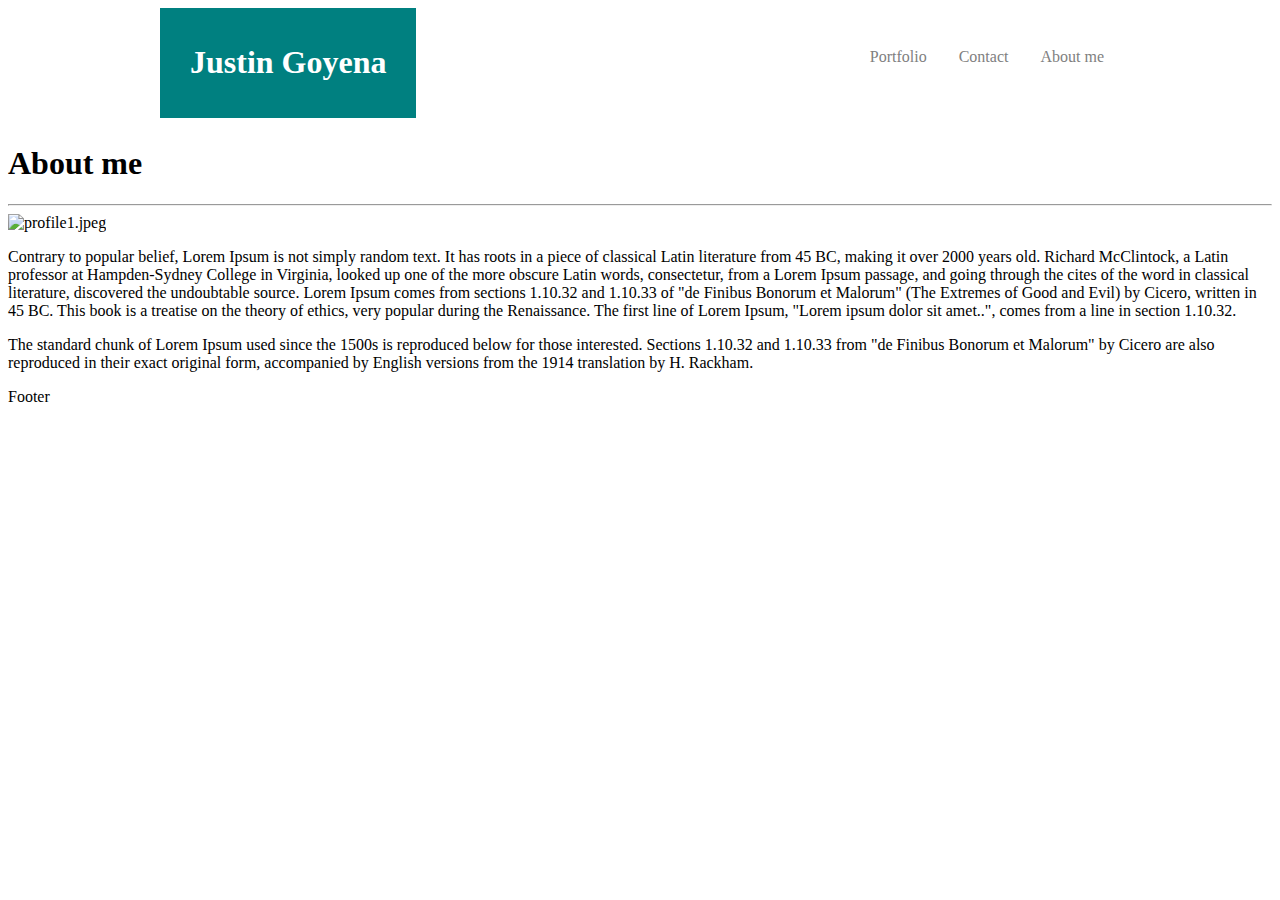
==== index.html @ e61ed30b "Added profile photo and navigation bar" ====
<!DOCTYPE html>
<html lang="en">

<head>
    <link rel="stylesheet" href="assets/css/style.css">
</head>

<body>
    <header>
        <nav>
            <ul class="name">
                <h1>Justin Goyena</h1>
            </ul>
            <ul class="nav">
                <ol></ol>
                <li><a href="index.html">About me</a></li>
                <li><a href="contact.html">Contact</a></li>
                <li><a href="portfolio.html">Portfolio</a></li>
            </ul>
        </nav>
    </header>
<br>

<h1>About me</h1>

<hr>


<img src="/assets/images/profile1.jpeg" alt=profile1.jpeg>

<p>Contrary to popular belief, Lorem Ipsum is not simply random text. It has roots in a piece of classical Latin literature from 45 BC, making it over 2000 years old. Richard McClintock, a Latin professor at Hampden-Sydney College in Virginia, looked up one of the more obscure Latin words, consectetur, from a Lorem Ipsum passage, and going through the cites of the word in classical literature, discovered the undoubtable source. Lorem Ipsum comes from sections 1.10.32 and 1.10.33 of "de Finibus Bonorum et Malorum" (The Extremes of Good and Evil) by Cicero, written in 45 BC. This book is a treatise on the theory of ethics, very popular during the Renaissance. The first line of Lorem Ipsum, "Lorem ipsum dolor sit amet..", comes from a line in section 1.10.32.</p>

<p>The standard chunk of Lorem Ipsum used since the 1500s is reproduced below for those interested. Sections 1.10.32 and 1.10.33 from "de Finibus Bonorum et Malorum" by Cicero are also reproduced in their exact original form, accompanied by English versions from the 1914 translation by H. Rackham.</p>

</body>

<div class="footer">
        <p>Footer</p>
      </div>
      
</html>
---- assets/css/style.css ----
/* Navigation Bar */
/* ul {
    list-style-type: none;
    margin: 0;
    padding: 0;
  } */

/* Header Navigation */

/* header {
  position:fixed;
  top: 0;
  left: 0;
  width: 100%;
} */

ul {
  list-style-type: none;
  margin: 0;
  padding: 0;
  overflow: hidden;
  background-color: white;
}

li {
  float: right;
}

li a {
  display: block;
  color: grey;
  text-align: center;
  padding: 40px 16px;
  text-decoration: none;
}

li a:hover:not(.active) {
  background-color: #111;
}

.active {
  background-color: #4CAF50;
}

.name {
  float: left;
  color: white;
  padding: 15px 30px;
  background-color: teal;
}

nav {
  width: 960px;
  margin: auto;
}
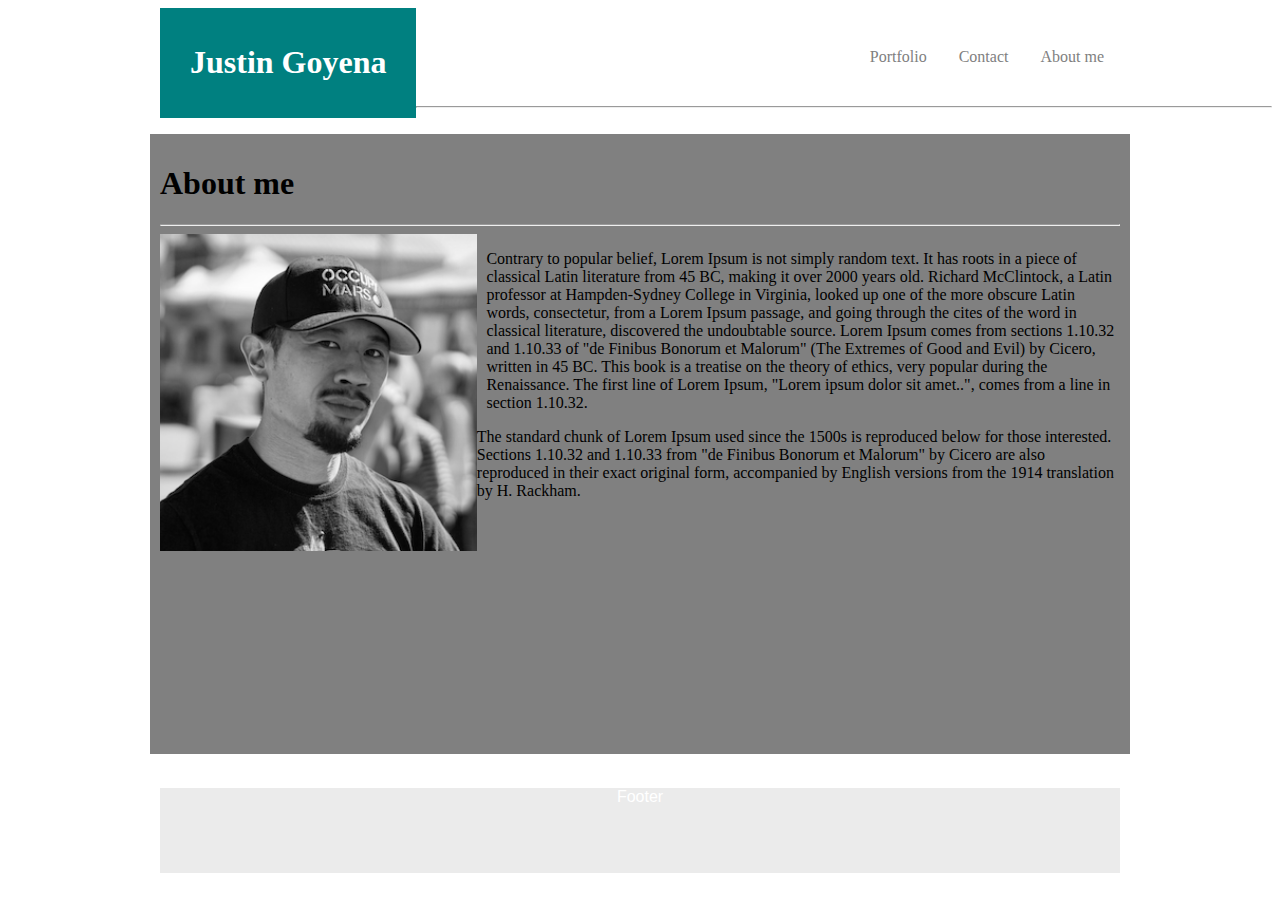
==== commit 28dbbcdb: "Fixed CSS content area, added profile picture, added grey background in container" ====
--- a/index.html
+++ b/index.html
@@ -18,24 +18,27 @@
                 <li><a href="portfolio.html">Portfolio</a></li>
             </ul>
         </nav>
+        <hr>
     </header>
 <br>
 
+<div class="container">
+
 <h1>About me</h1>
-
 <hr>
 
+<img src="assets/images/profile1.png" alt="profile1">
 
-<img src="/assets/images/profile1.jpeg" alt=profile1.jpeg>
-
-<p>Contrary to popular belief, Lorem Ipsum is not simply random text. It has roots in a piece of classical Latin literature from 45 BC, making it over 2000 years old. Richard McClintock, a Latin professor at Hampden-Sydney College in Virginia, looked up one of the more obscure Latin words, consectetur, from a Lorem Ipsum passage, and going through the cites of the word in classical literature, discovered the undoubtable source. Lorem Ipsum comes from sections 1.10.32 and 1.10.33 of "de Finibus Bonorum et Malorum" (The Extremes of Good and Evil) by Cicero, written in 45 BC. This book is a treatise on the theory of ethics, very popular during the Renaissance. The first line of Lorem Ipsum, "Lorem ipsum dolor sit amet..", comes from a line in section 1.10.32.</p>
+<p id="bio">Contrary to popular belief, Lorem Ipsum is not simply random text. It has roots in a piece of classical Latin literature from 45 BC, making it over 2000 years old. Richard McClintock, a Latin professor at Hampden-Sydney College in Virginia, looked up one of the more obscure Latin words, consectetur, from a Lorem Ipsum passage, and going through the cites of the word in classical literature, discovered the undoubtable source. Lorem Ipsum comes from sections 1.10.32 and 1.10.33 of "de Finibus Bonorum et Malorum" (The Extremes of Good and Evil) by Cicero, written in 45 BC. This book is a treatise on the theory of ethics, very popular during the Renaissance. The first line of Lorem Ipsum, "Lorem ipsum dolor sit amet..", comes from a line in section 1.10.32.</p>
 
 <p>The standard chunk of Lorem Ipsum used since the 1500s is reproduced below for those interested. Sections 1.10.32 and 1.10.33 from "de Finibus Bonorum et Malorum" by Cicero are also reproduced in their exact original form, accompanied by English versions from the 1914 translation by H. Rackham.</p>
 
+</div>
+
 </body>
-
+<br>
 <div class="footer">
         <p>Footer</p>
-      </div>
+</div>
       
 </html>--- a/assets/css/style.css
+++ b/assets/css/style.css
@@ -20,6 +20,10 @@
   padding: 0;
   overflow: hidden;
   background-color: white;
+}
+
+ul.nav {
+  margin-bottom: -8px;
 }
 
 li {
@@ -49,7 +53,39 @@
   background-color: teal;
 }
 
-nav {
+nav, .container {
   width: 960px;
   margin: auto;
+}
+
+.container {
+  height: 600px;
+  background-color: grey;
+  padding: 10px;
+}
+
+img {
+  float: left;
+  width: 33%;
+}
+
+#bio {
+  float: right;
+  width: 66%;
+}
+
+.footer {
+  font-family: Arial, Helvetica, sans-serif;
+  left: 0;
+  bottom: 0;
+  width: 960px;
+  background-color: #ebebeb;
+  color: white;
+  text-align: center;
+  margin: auto;
+  height: 85px;
+}
+
+.footer h1 {
+  padding-top: 25px
 }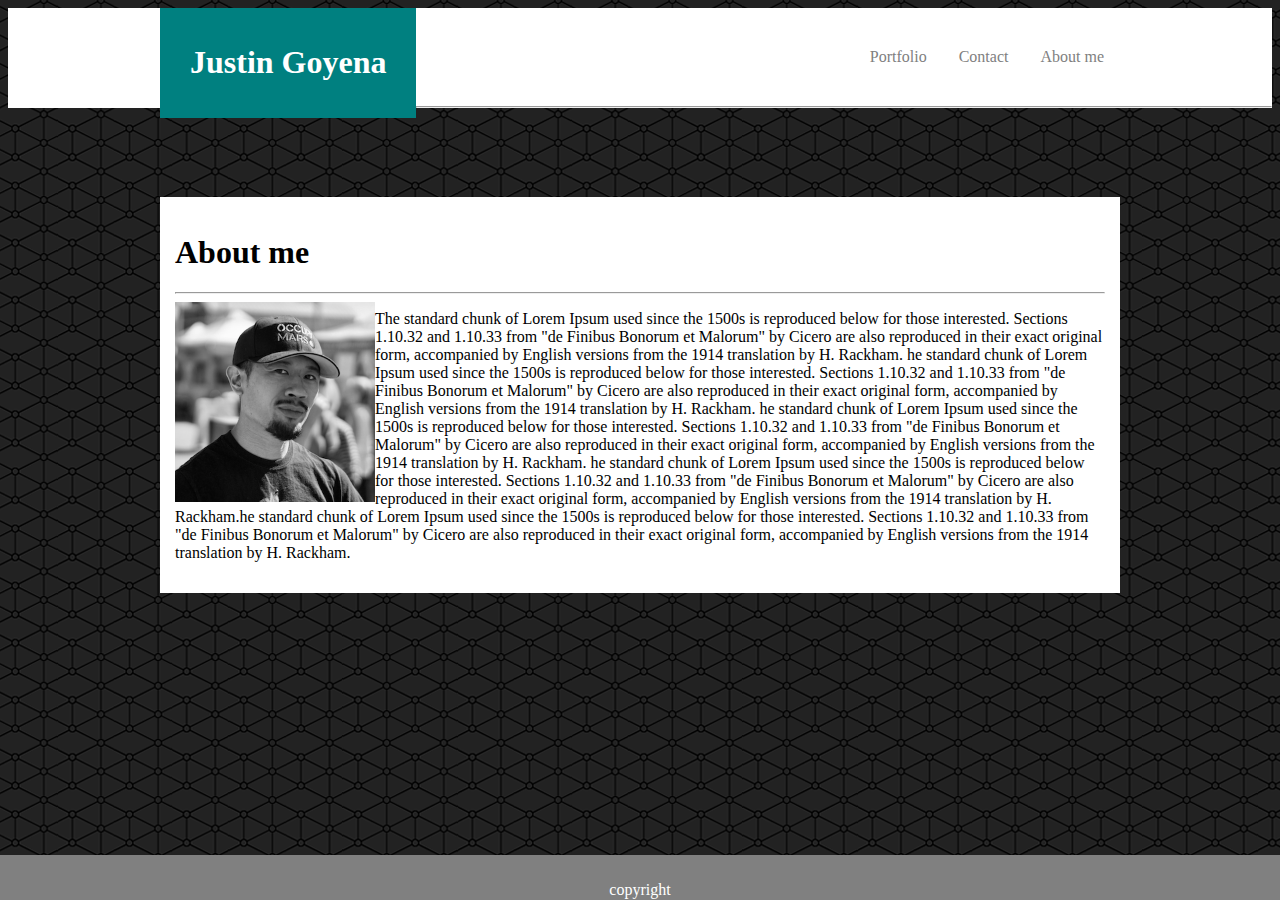
==== commit 82339677: "Added background, completed contact page, modified main section" ====
--- a/index.html
+++ b/index.html
@@ -5,7 +5,7 @@
     <link rel="stylesheet" href="assets/css/style.css">
 </head>
 
-<body>
+<body background="assets/images/connectwork.png">
     <header>
         <nav>
             <ul class="name">
@@ -22,23 +22,23 @@
     </header>
 <br>
 
-<div class="container">
+<div class="main">
 
 <h1>About me</h1>
 <hr>
 
-<img src="assets/images/profile1.png" alt="profile1">
+<img src="assets/images/profile1.png" alt="profile1" style="width:200px;height:200px;">
 
-<p id="bio">Contrary to popular belief, Lorem Ipsum is not simply random text. It has roots in a piece of classical Latin literature from 45 BC, making it over 2000 years old. Richard McClintock, a Latin professor at Hampden-Sydney College in Virginia, looked up one of the more obscure Latin words, consectetur, from a Lorem Ipsum passage, and going through the cites of the word in classical literature, discovered the undoubtable source. Lorem Ipsum comes from sections 1.10.32 and 1.10.33 of "de Finibus Bonorum et Malorum" (The Extremes of Good and Evil) by Cicero, written in 45 BC. This book is a treatise on the theory of ethics, very popular during the Renaissance. The first line of Lorem Ipsum, "Lorem ipsum dolor sit amet..", comes from a line in section 1.10.32.</p>
+<!-- <p id="bio">Contrary to popular belief, Lorem Ipsum is not simply random text. It has roots in a piece of classical Latin literature from 45 BC, making it over 2000 years old. Richard McClintock, a Latin professor at Hampden-Sydney College in Virginia, looked up one of the more obscure Latin words, consectetur, from a Lorem Ipsum passage, and going through the cites of the word in classical literature, discovered the undoubtable source. Lorem Ipsum comes from sections 1.10.32 and 1.10.33 of "de Finibus Bonorum et Malorum" (The Extremes of Good and Evil) by Cicero, written in 45 BC. This book is a treatise on the theory of ethics, very popular during the Renaissance. The first line of Lorem Ipsum, "Lorem ipsum dolor sit amet..", comes from a line in section 1.10.32.</p> -->
 
-<p>The standard chunk of Lorem Ipsum used since the 1500s is reproduced below for those interested. Sections 1.10.32 and 1.10.33 from "de Finibus Bonorum et Malorum" by Cicero are also reproduced in their exact original form, accompanied by English versions from the 1914 translation by H. Rackham.</p>
+<p>The standard chunk of Lorem Ipsum used since the 1500s is reproduced below for those interested. Sections 1.10.32 and 1.10.33 from "de Finibus Bonorum et Malorum" by Cicero are also reproduced in their exact original form, accompanied by English versions from the 1914 translation by H. Rackham. he standard chunk of Lorem Ipsum used since the 1500s is reproduced below for those interested. Sections 1.10.32 and 1.10.33 from "de Finibus Bonorum et Malorum" by Cicero are also reproduced in their exact original form, accompanied by English versions from the 1914 translation by H. Rackham. he standard chunk of Lorem Ipsum used since the 1500s is reproduced below for those interested. Sections 1.10.32 and 1.10.33 from "de Finibus Bonorum et Malorum" by Cicero are also reproduced in their exact original form, accompanied by English versions from the 1914 translation by H. Rackham. he standard chunk of Lorem Ipsum used since the 1500s is reproduced below for those interested. Sections 1.10.32 and 1.10.33 from "de Finibus Bonorum et Malorum" by Cicero are also reproduced in their exact original form, accompanied by English versions from the 1914 translation by H. Rackham.he standard chunk of Lorem Ipsum used since the 1500s is reproduced below for those interested. Sections 1.10.32 and 1.10.33 from "de Finibus Bonorum et Malorum" by Cicero are also reproduced in their exact original form, accompanied by English versions from the 1914 translation by H. Rackham.</p>
 
 </div>
 
 </body>
-<br>
-<div class="footer">
-        <p>Footer</p>
-</div>
+
+    <div class="footer">
+        <p id="copyright">copyright</p>
+    </div>
       
 </html>--- a/assets/css/style.css
+++ b/assets/css/style.css
@@ -7,12 +7,9 @@
 
 /* Header Navigation */
 
-/* header {
-  position:fixed;
-  top: 0;
-  left: 0;
-  width: 100%;
-} */
+header {
+background-color: white;
+}
 
 ul {
   list-style-type: none;
@@ -53,15 +50,18 @@
   background-color: teal;
 }
 
-nav, .container {
+nav {
   width: 960px;
   margin: auto;
 }
 
-.container {
-  height: 600px;
-  background-color: grey;
-  padding: 10px;
+.main {
+  height: 40%;
+  width: 930px;
+  background-color: white;
+  padding: 15px;
+  margin: auto;
+  margin-top: 5%;
 }
 
 img {
@@ -75,17 +75,46 @@
 }
 
 .footer {
-  font-family: Arial, Helvetica, sans-serif;
+  position: fixed;
   left: 0;
   bottom: 0;
-  width: 960px;
-  background-color: #ebebeb;
-  color: white;
+  width: 100%;
+  background-color: grey;
   text-align: center;
-  margin: auto;
-  height: 85px;
+  height: 45px;
 }
 
-.footer h1 {
-  padding-top: 25px
+#copyright {
+  color: white;
+  padding-top: 10px;
+}
+
+input[type=text], select, textarea {
+  width: 100%;
+  padding: 12px;
+  border: 1px solid #ccc;
+  border-radius: 4px;
+  box-sizing: border-box;
+  margin-top: 6px;
+  margin-bottom: 16px;
+  resize: vertical;
+}
+
+input[type=submit] {
+  background-color: #4CAF50;
+  color: white;
+  padding: 12px 20px;
+  border: none;
+  border-radius: 4px;
+  cursor: pointer;
+}
+
+input[type=submit]:hover {
+  background-color: #45a049;
+}
+
+.container1 {
+  border-radius: 5px;
+  background-color: #f2f2f2;
+  padding: 20px;
 }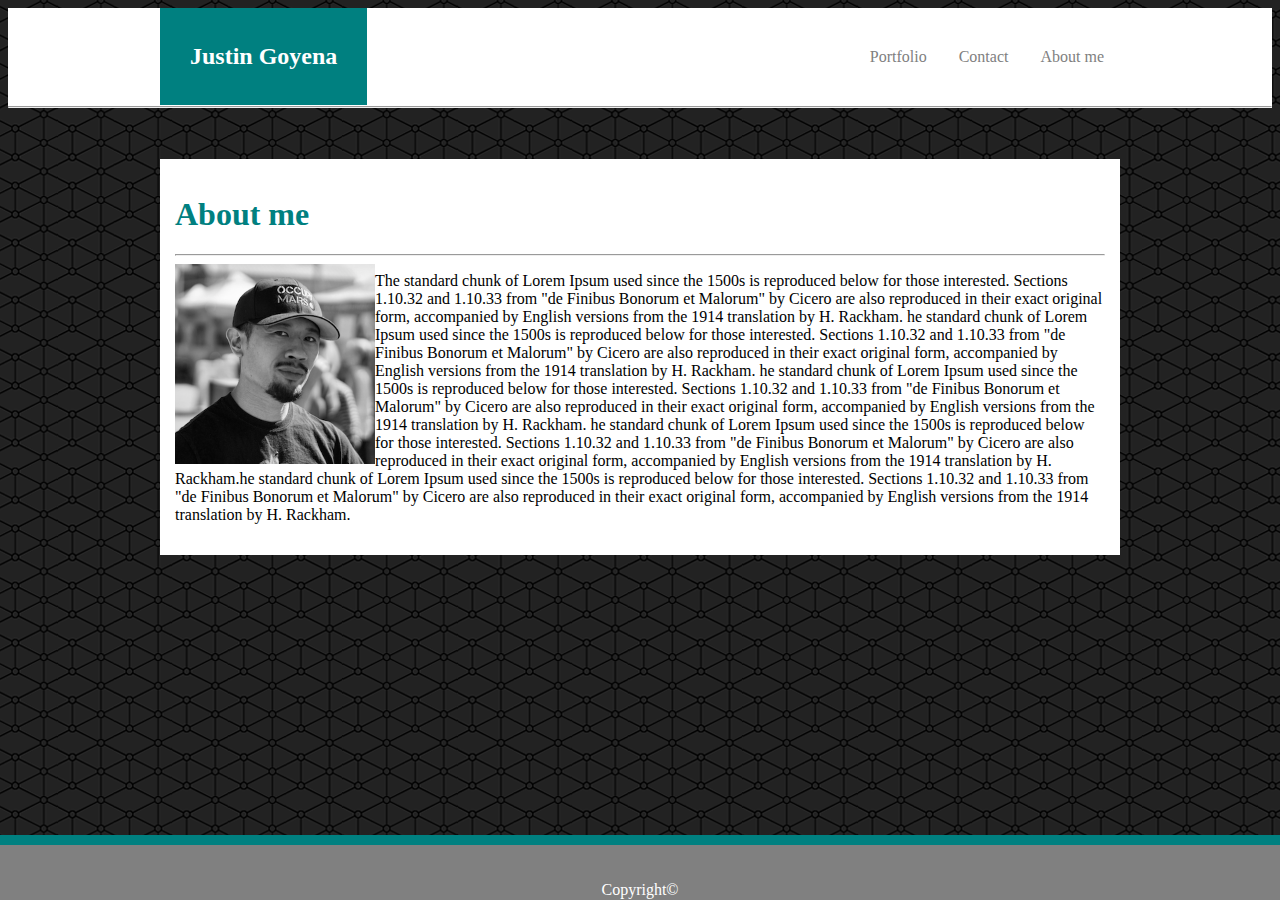
==== commit 9e0fc311: "Fixed Portfolio, added correct font, organized css, fixed footer" ====
--- a/index.html
+++ b/index.html
@@ -9,7 +9,7 @@
     <header>
         <nav>
             <ul class="name">
-                <h1>Justin Goyena</h1>
+                <h2>Justin Goyena</h2>
             </ul>
             <ul class="nav">
                 <ol></ol>
@@ -37,8 +37,10 @@
 
 </body>
 
-    <div class="footer">
-        <p id="copyright">copyright</p>
+<div class="footer-main">
+        <div class="footer-line">
+        </div>
+        <p id="copyright">Copyright©</p>
     </div>
       
 </html>--- a/assets/css/style.css
+++ b/assets/css/style.css
@@ -1,12 +1,3 @@
-/* Navigation Bar */
-/* ul {
-    list-style-type: none;
-    margin: 0;
-    padding: 0;
-  } */
-
-/* Header Navigation */
-
 header {
 background-color: white;
 }
@@ -36,11 +27,7 @@
 }
 
 li a:hover:not(.active) {
-  background-color: #111;
-}
-
-.active {
-  background-color: #4CAF50;
+  background-color: teal;
 }
 
 .name {
@@ -61,7 +48,12 @@
   background-color: white;
   padding: 15px;
   margin: auto;
-  margin-top: 5%;
+  margin-top: 2%;
+}
+
+h1 {
+  color: teal;
+  font-family: Georgia, 'Times New Roman', Times, serif;
 }
 
 img {
@@ -74,21 +66,7 @@
   width: 66%;
 }
 
-.footer {
-  position: fixed;
-  left: 0;
-  bottom: 0;
-  width: 100%;
-  background-color: grey;
-  text-align: center;
-  height: 45px;
-}
-
-#copyright {
-  color: white;
-  padding-top: 10px;
-}
-
+/* Contact me */
 input[type=text], select, textarea {
   width: 100%;
   padding: 12px;
@@ -113,8 +91,55 @@
   background-color: #45a049;
 }
 
-.container1 {
+.container-contact {
   border-radius: 5px;
   background-color: #f2f2f2;
   padding: 20px;
+}
+
+/* Portfolio */
+.grid-container {
+  display: grid;
+  grid-template-columns: auto auto;
+}
+.grid-item {
+  position: relative;
+  padding: 12px;
+  margin: auto;
+}
+
+.text-block {
+  position: absolute;
+  bottom: 20px;
+  right: 20px;
+  background-color: teal;
+  color: white;
+  padding-left: 10px;
+  padding-right: 10px;
+}
+
+/* Footer */
+.footer-line {
+  position: fixed;
+  left: 0;
+  bottom: 5;
+  width: 100%;
+  background-color: teal;
+  text-align: center;
+  height: 10px;
+}
+
+.footer-main {
+  position: fixed;
+  left: 0;
+  bottom: 0;
+  width: 100%;
+  background-color: grey;
+  text-align: center;
+  height: 65px;
+}
+
+#copyright {
+  color: white;
+  padding-top: 30px;
 }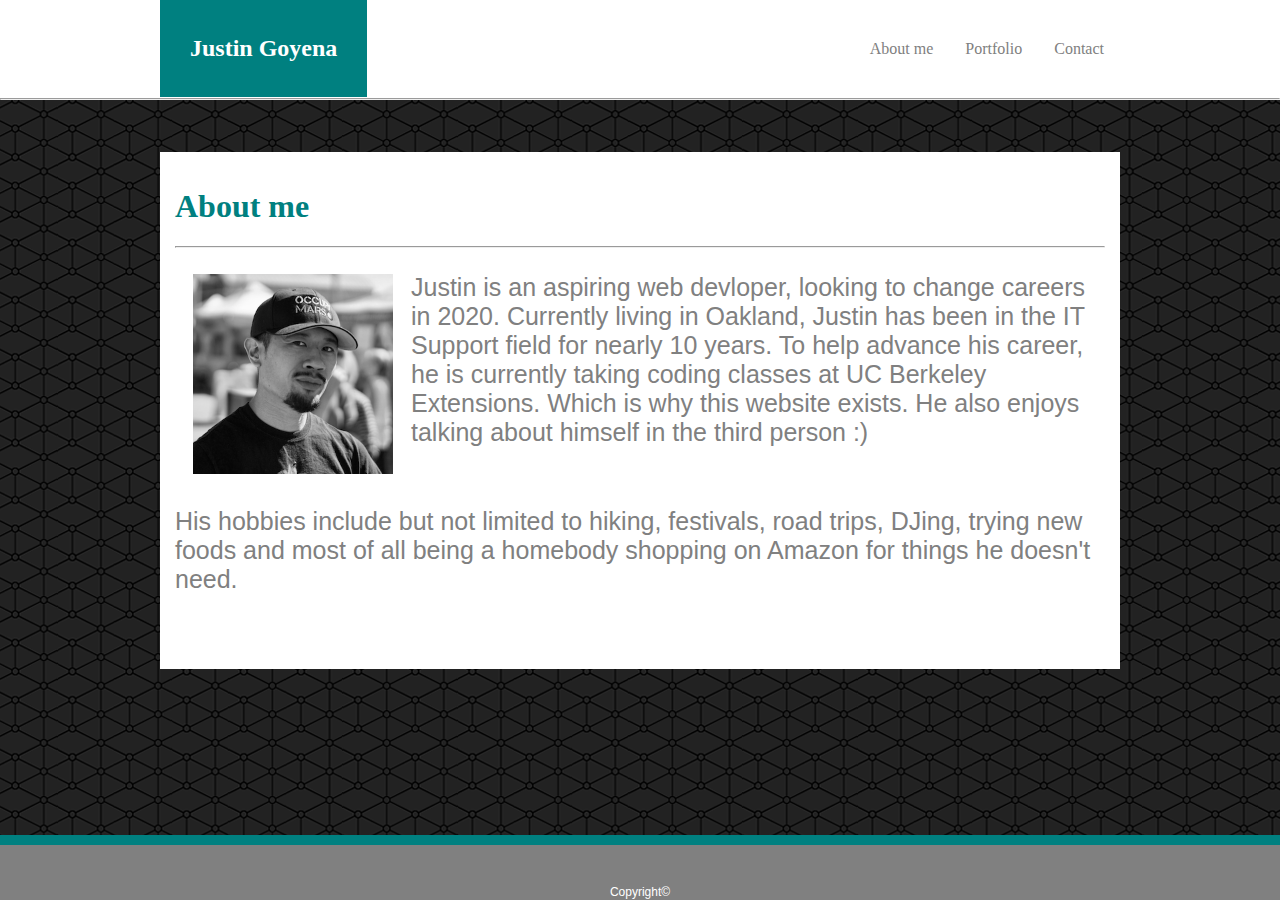
==== commit 581ddc97: "Updated About Me, added sticky footer, made font adjustments, and added comments for CSS style page" ====
--- a/index.html
+++ b/index.html
@@ -13,9 +13,9 @@
             </ul>
             <ul class="nav">
                 <ol></ol>
-                <li><a href="index.html">About me</a></li>
                 <li><a href="contact.html">Contact</a></li>
                 <li><a href="portfolio.html">Portfolio</a></li>
+                <li><a href="index.html">About me</a></li>
             </ul>
         </nav>
         <hr>
@@ -29,9 +29,10 @@
 
 <img src="assets/images/profile1.png" alt="profile1" style="width:200px;height:200px;">
 
-<!-- <p id="bio">Contrary to popular belief, Lorem Ipsum is not simply random text. It has roots in a piece of classical Latin literature from 45 BC, making it over 2000 years old. Richard McClintock, a Latin professor at Hampden-Sydney College in Virginia, looked up one of the more obscure Latin words, consectetur, from a Lorem Ipsum passage, and going through the cites of the word in classical literature, discovered the undoubtable source. Lorem Ipsum comes from sections 1.10.32 and 1.10.33 of "de Finibus Bonorum et Malorum" (The Extremes of Good and Evil) by Cicero, written in 45 BC. This book is a treatise on the theory of ethics, very popular during the Renaissance. The first line of Lorem Ipsum, "Lorem ipsum dolor sit amet..", comes from a line in section 1.10.32.</p> -->
+<p>Justin is an aspiring web devloper, looking to change careers in 2020. Currently living in Oakland, Justin has been in the IT Support field for nearly 10 years. To help advance his career, he is currently taking coding classes at UC Berkeley Extensions. Which is why this website exists. He also enjoys talking about himself in the third person :)</p>
 
-<p>The standard chunk of Lorem Ipsum used since the 1500s is reproduced below for those interested. Sections 1.10.32 and 1.10.33 from "de Finibus Bonorum et Malorum" by Cicero are also reproduced in their exact original form, accompanied by English versions from the 1914 translation by H. Rackham. he standard chunk of Lorem Ipsum used since the 1500s is reproduced below for those interested. Sections 1.10.32 and 1.10.33 from "de Finibus Bonorum et Malorum" by Cicero are also reproduced in their exact original form, accompanied by English versions from the 1914 translation by H. Rackham. he standard chunk of Lorem Ipsum used since the 1500s is reproduced below for those interested. Sections 1.10.32 and 1.10.33 from "de Finibus Bonorum et Malorum" by Cicero are also reproduced in their exact original form, accompanied by English versions from the 1914 translation by H. Rackham. he standard chunk of Lorem Ipsum used since the 1500s is reproduced below for those interested. Sections 1.10.32 and 1.10.33 from "de Finibus Bonorum et Malorum" by Cicero are also reproduced in their exact original form, accompanied by English versions from the 1914 translation by H. Rackham.he standard chunk of Lorem Ipsum used since the 1500s is reproduced below for those interested. Sections 1.10.32 and 1.10.33 from "de Finibus Bonorum et Malorum" by Cicero are also reproduced in their exact original form, accompanied by English versions from the 1914 translation by H. Rackham.</p>
+<p>His hobbies include but not limited to hiking, festivals, road trips, DJing, trying new foods and most of all being a homebody shopping on Amazon for things he doesn't need.</p>
+ 
 
 </div>
 
--- a/assets/css/style.css
+++ b/assets/css/style.css
@@ -2,6 +2,7 @@
 background-color: white;
 }
 
+/* Navigation */
 ul {
   list-style-type: none;
   margin: 0;
@@ -26,10 +27,21 @@
   text-decoration: none;
 }
 
+li a:hover {
+  color: white
+}
+
 li a:hover:not(.active) {
   background-color: teal;
 }
 
+/* Sticky Footer */
+html, body {
+  height: 100%;
+  margin: 0;
+}
+
+/* Name on Navigation */
 .name {
   float: left;
   color: white;
@@ -42,13 +54,14 @@
   margin: auto;
 }
 
+/* Main Container for all*/
 .main {
-  height: 40%;
   width: 930px;
   background-color: white;
   padding: 15px;
   margin: auto;
   margin-top: 2%;
+  min-height: 40%;
 }
 
 h1 {
@@ -59,11 +72,14 @@
 img {
   float: left;
   width: 33%;
+  padding: 18px;
 }
 
-#bio {
-  float: right;
-  width: 66%;
+p {
+  padding-bottom: 35px;
+  font-family: 'Arial', 'Helectiva Neue', Arial, Helvetica, sans-serif;
+  font-size: 25px;
+  color: grey;
 }
 
 /* Contact me */
@@ -95,12 +111,15 @@
   border-radius: 5px;
   background-color: #f2f2f2;
   padding: 20px;
+  padding-bottom: 50px;
 }
 
 /* Portfolio */
 .grid-container {
   display: grid;
   grid-template-columns: auto auto;
+  padding: 20px;
+  padding-bottom: 50px;
 }
 .grid-item {
   position: relative;
@@ -110,8 +129,8 @@
 
 .text-block {
   position: absolute;
-  bottom: 20px;
-  right: 20px;
+  bottom: 30px;
+  right: 30px;
   background-color: teal;
   color: white;
   padding-left: 10px;
@@ -137,9 +156,11 @@
   background-color: grey;
   text-align: center;
   height: 65px;
+  margin-top: -50px;
 }
 
 #copyright {
   color: white;
-  padding-top: 30px;
+  padding-top: 38px;
+  font-size: 12px;
 }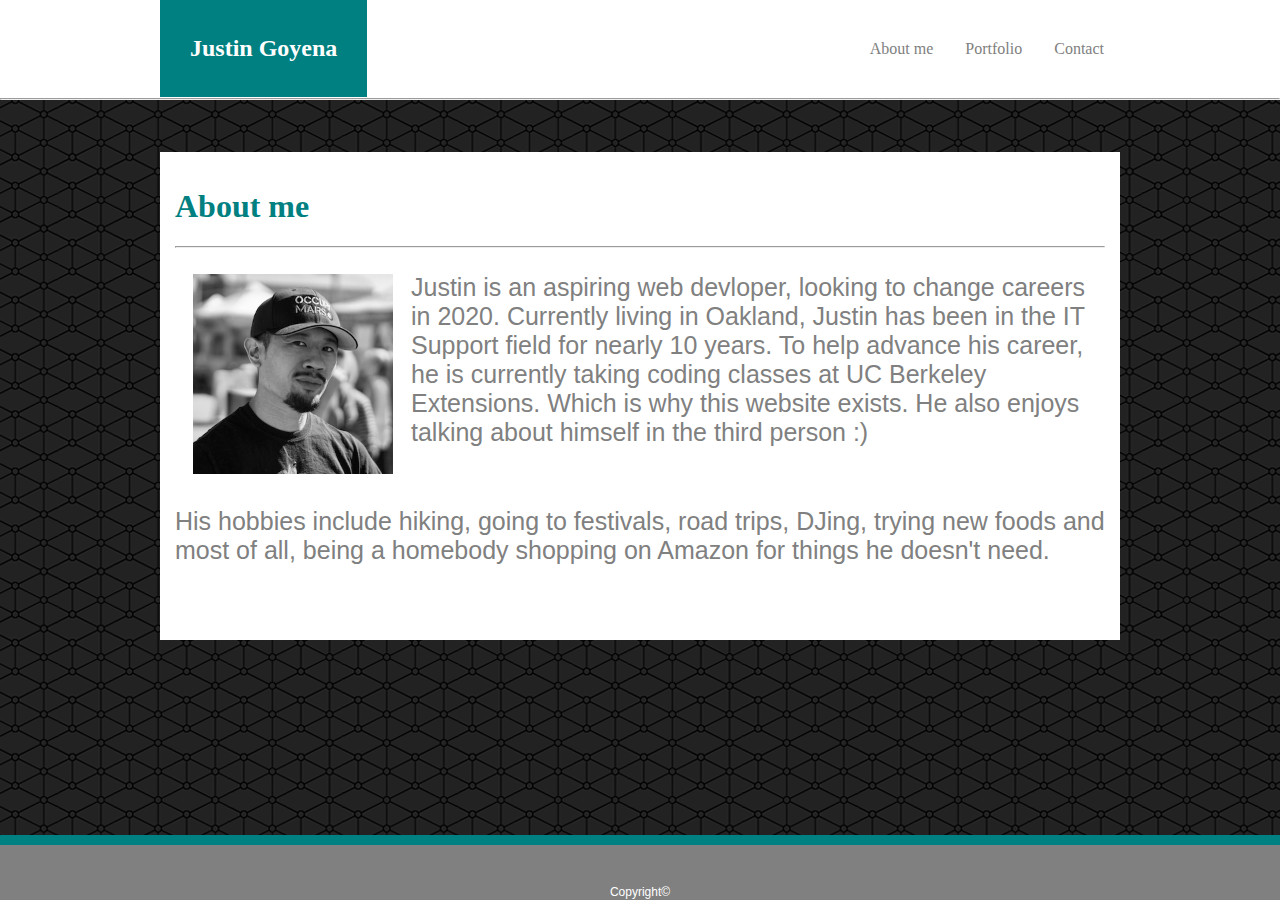
==== commit bd9abcde: "Spell checked about me" ====
--- a/index.html
+++ b/index.html
@@ -31,7 +31,7 @@
 
 <p>Justin is an aspiring web devloper, looking to change careers in 2020. Currently living in Oakland, Justin has been in the IT Support field for nearly 10 years. To help advance his career, he is currently taking coding classes at UC Berkeley Extensions. Which is why this website exists. He also enjoys talking about himself in the third person :)</p>
 
-<p>His hobbies include but not limited to hiking, festivals, road trips, DJing, trying new foods and most of all being a homebody shopping on Amazon for things he doesn't need.</p>
+<p>His hobbies include hiking, going to festivals, road trips, DJing, trying new foods and most of all, being a homebody shopping on Amazon for things he doesn't need.</p>
  
 
 </div>
